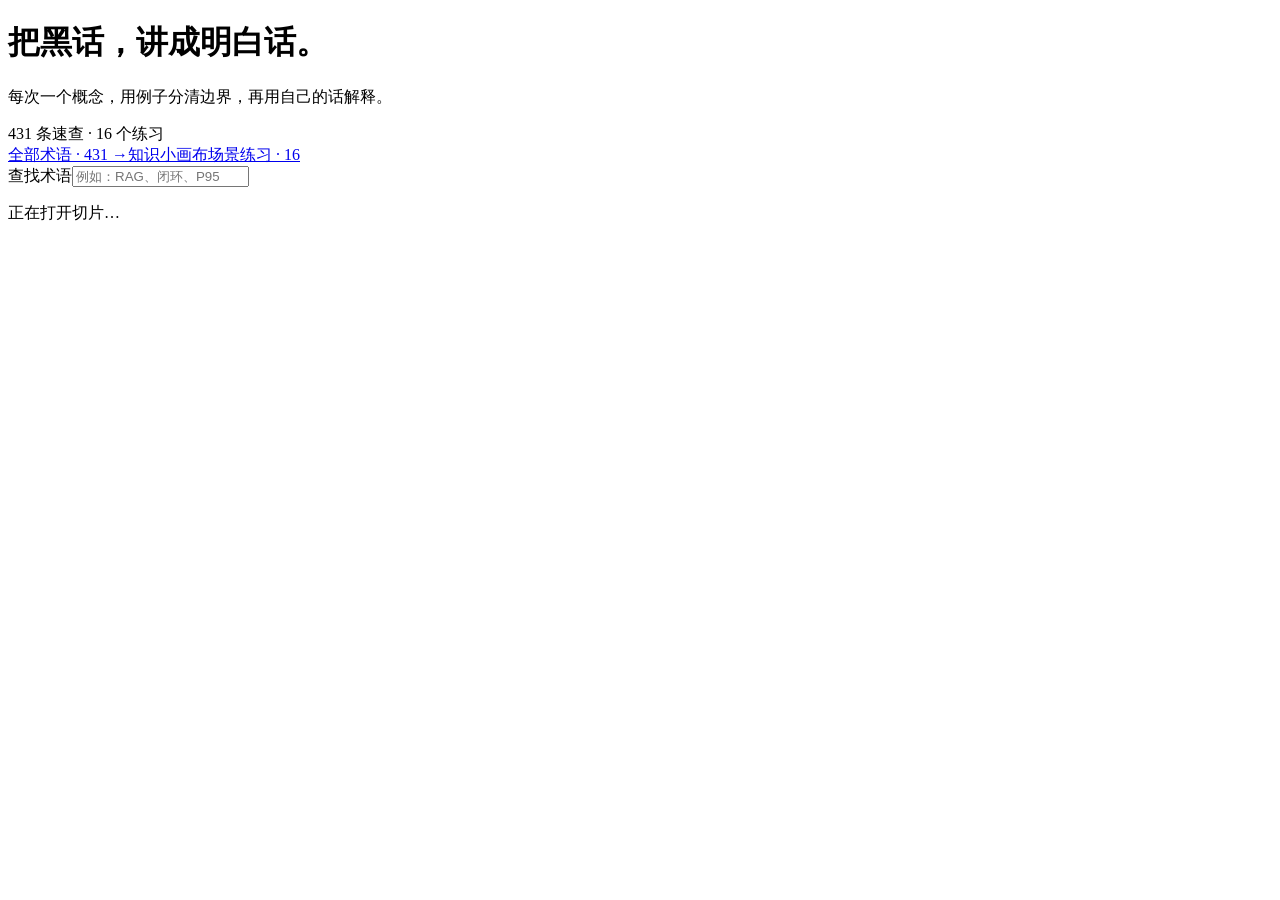
==== public/jargon/index.html @ 76dcbaa2 "Add 431 glossary records, topic canvases and 16 exercises" ====
<!doctype html>
<html lang="zh-CN"><head><meta charset="utf-8"><meta name="viewport" content="width=device-width,initial-scale=1"><meta name="theme-color" content="#254e40"><title>黑话学习工具 · 黑话切片</title><meta name="description" content="把 AI 与产品黑话讲成明白话：16 个复习切片，例子、反例和自测。"><link rel="stylesheet" href="/base.css"><link rel="stylesheet" href="/jargon/style.css"><link rel="stylesheet" href="/jargon/layout-compact.css"><link rel="stylesheet" href="/jargon/glossary.css"><link rel="stylesheet" href="/jargon/canvas.css"><script type="module" src="/jargon/app.js"></script></head>
<body>
<main class="jargon-shell"><header class="project-heading"><div><h1>把黑话，讲成明白话。</h1><p>每次一个概念，用例子分清边界，再用自己的话解释。</p></div><span class="pill">431 条速查 · 16 个练习</span></header>
<nav class="glossary-modes" aria-label="黑话学习方式"><a href="/jargon/glossary.html">全部术语 · 431 →</a><a href="/jargon/canvas.html">知识小画布</a><a href="/jargon/" aria-current="page">场景练习 · 16</a></nav>
<div class="jargon-tools"><div class="jargon-search"><label for="search">查找术语</label><input id="search" type="search" placeholder="例如：RAG、闭环、P95"></div><nav id="filters" class="jargon-filters" aria-label="按主题筛选"></nav></div>
<p id="load-status" role="status">正在打开切片…</p><button id="reload-data" class="secondary" hidden>重新加载切片</button><p id="judge-mode" class="quiet" hidden>独立本地版 · 草稿、自评与判答记录保存在当前浏览器。</p>
<div class="jargon-layout"><aside class="jargon-list" aria-label="黑话切片列表"><p id="count" class="quiet"></p><div id="list"></div></aside><article id="card" class="card jargon-card" hidden>
<div class="meta"><span id="group" class="pill"></span><span id="position"></span></div><h2 id="term"></h2><section class="jargon-definition"><h3>通俗解释</h3><p id="plain"></p></section><section class="jargon-example"><h3>一个例子</h3><p id="example"></p></section><section class="jargon-counter"><h3>一个反例 · 边界在哪里</h3><p id="counter"></p></section>
<section class="jargon-question"><h3>试着讲清楚</h3><p id="question"></p><form id="practice"><label class="answerlabel" for="answer">我的解释<span id="draft-status">保存在当前浏览器</span></label><textarea id="answer" maxlength="3000" placeholder="先写自己的理解，再交给 AI 指出理解到位和需要补充的地方……"></textarea><div class="jargon-actions"><button id="submit" class="primary" type="submit" disabled>提交给 AI 判答 ↗</button><button id="reference-toggle" class="secondary" type="button" aria-expanded="false" aria-controls="reference">展开参考要点</button></div></form><p class="quiet">配置 AI 后，可依据公开练习题和参考要点获得辅助判答。反馈可能出错，掌握状态由你决定。</p><p id="job-status" role="status" class="quiet"></p><div id="ai-error" role="alert" class="error" hidden></div><button id="retry-job" type="button" class="secondary" hidden>保留原答，重试判答</button><button id="rewrite" type="button" class="secondary" hidden>保留原答，再写一版</button><section id="feedback" class="feedback" aria-live="polite" hidden></section><div id="reference" class="helpbox" hidden><strong>参考要点</strong><p id="reference-text"></p></div></section>
<aside class="jargon-site-promo" aria-labelledby="jargon-site-promo-title"><div><span class="jargon-site-promo-label">探索青椒工具箱</span><h3 id="jargon-site-promo-title">不止黑话学习，还有更多实用工具。</h3><p>把 AI 用在学习与日常工作里，找到适合自己的工具。</p></div><a href="https://walaoxia-ai-toolbox.vercel.app/" class="jargon-site-promo-link" target="_blank" rel="noopener noreferrer">探索青椒工具箱 →</a></aside>
<div class="jargon-selfcheck"><span>对照要点后，我能讲清吗？</span><button id="review" class="secondary" aria-pressed="false">还需复习</button><button id="clear" class="secondary" aria-pressed="false">能用例子解释</button></div><p class="quiet">草稿与自评标记保存在当前浏览器；AI 反馈不自动改变掌握状态。</p><div class="project-navigation"><button id="prev" class="secondary">← 上一个</button><span>理解一个，再往前一步</span><button id="next" class="secondary">下一个 →</button></div>
<section class="history"><div class="historyhead"><h3 id="history-title">这道题的练习记录</h3><button id="refresh-history" type="button" class="secondary">刷新记录</button></div><div id="history-list"></div></section></article><section id="empty" class="card jargon-empty" hidden><h2>没有找到这个术语</h2><p>试试其他关键词，或切换到“全部”。</p><button id="show-all" class="secondary">显示全部切片</button></section></div>
</main></body></html>
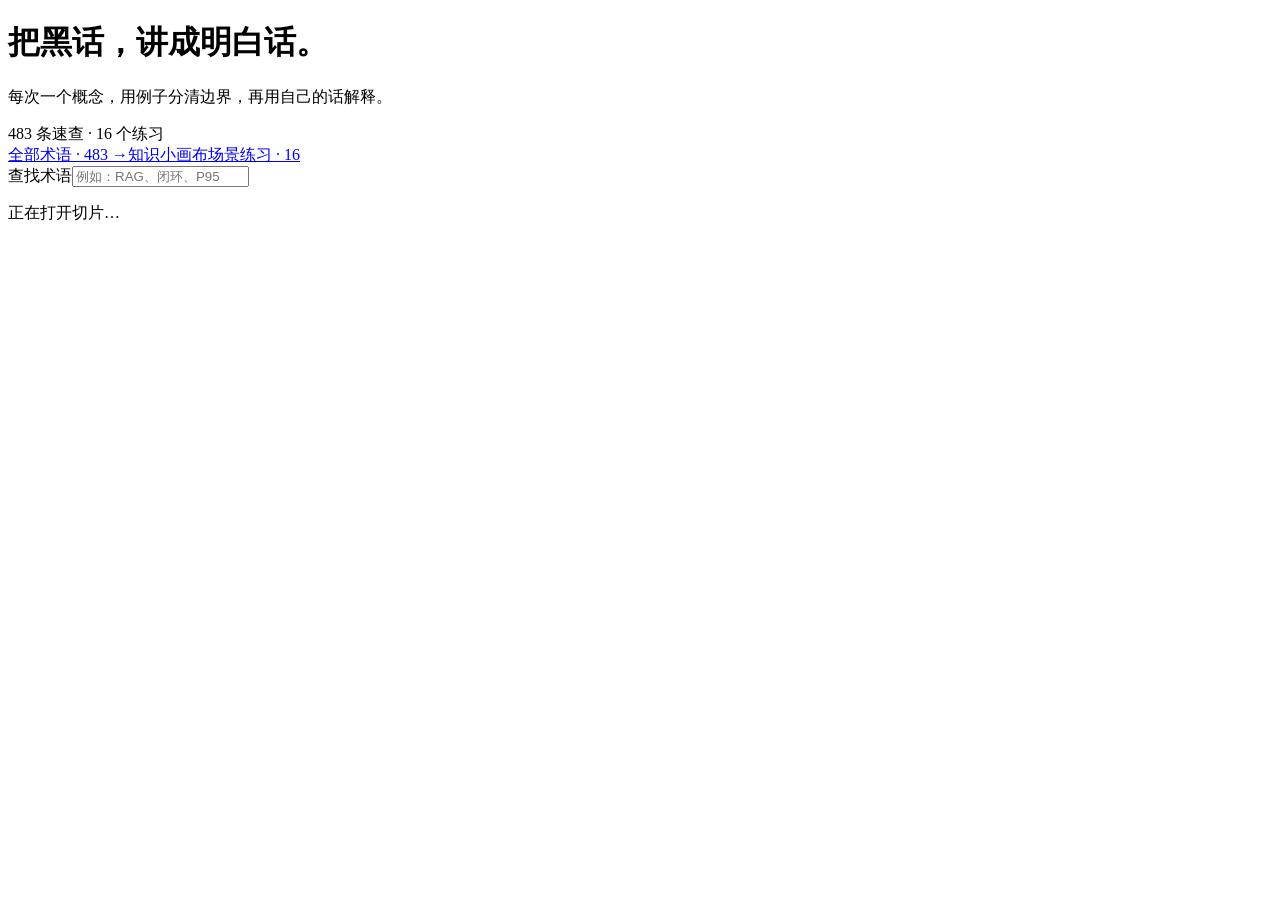
==== commit 92fbc992: "content: curate glossary and topics through 2026-10-30" ====
--- a/public/jargon/index.html
+++ b/public/jargon/index.html
@@ -1,14 +1,14 @@
 <!doctype html>
 <html lang="zh-CN"><head><meta charset="utf-8"><meta name="viewport" content="width=device-width,initial-scale=1"><meta name="theme-color" content="#254e40"><title>黑话学习工具 · 黑话切片</title><meta name="description" content="把 AI 与产品黑话讲成明白话：16 个复习切片，例子、反例和自测。"><link rel="stylesheet" href="/base.css"><link rel="stylesheet" href="/jargon/style.css"><link rel="stylesheet" href="/jargon/layout-compact.css"><link rel="stylesheet" href="/jargon/glossary.css"><link rel="stylesheet" href="/jargon/canvas.css"><script type="module" src="/jargon/app.js"></script></head>
 <body>
-<main class="jargon-shell"><header class="project-heading"><div><h1>把黑话，讲成明白话。</h1><p>每次一个概念，用例子分清边界，再用自己的话解释。</p></div><span class="pill">431 条速查 · 16 个练习</span></header>
-<nav class="glossary-modes" aria-label="黑话学习方式"><a href="/jargon/glossary.html">全部术语 · 431 →</a><a href="/jargon/canvas.html">知识小画布</a><a href="/jargon/" aria-current="page">场景练习 · 16</a></nav>
+<main class="jargon-shell"><header class="project-heading"><div><h1>把黑话，讲成明白话。</h1><p>每次一个概念，用例子分清边界，再用自己的话解释。</p></div><span class="pill">483 条速查 · 16 个练习</span></header>
+<nav class="glossary-modes" aria-label="黑话学习方式"><a href="/jargon/glossary.html">全部术语 · 483 →</a><a href="/jargon/canvas.html">知识小画布</a><a href="/jargon/" aria-current="page">场景练习 · 16</a></nav>
 <div class="jargon-tools"><div class="jargon-search"><label for="search">查找术语</label><input id="search" type="search" placeholder="例如：RAG、闭环、P95"></div><nav id="filters" class="jargon-filters" aria-label="按主题筛选"></nav></div>
 <p id="load-status" role="status">正在打开切片…</p><button id="reload-data" class="secondary" hidden>重新加载切片</button><p id="judge-mode" class="quiet" hidden>独立本地版 · 草稿、自评与判答记录保存在当前浏览器。</p>
 <div class="jargon-layout"><aside class="jargon-list" aria-label="黑话切片列表"><p id="count" class="quiet"></p><div id="list"></div></aside><article id="card" class="card jargon-card" hidden>
 <div class="meta"><span id="group" class="pill"></span><span id="position"></span></div><h2 id="term"></h2><section class="jargon-definition"><h3>通俗解释</h3><p id="plain"></p></section><section class="jargon-example"><h3>一个例子</h3><p id="example"></p></section><section class="jargon-counter"><h3>一个反例 · 边界在哪里</h3><p id="counter"></p></section>
 <section class="jargon-question"><h3>试着讲清楚</h3><p id="question"></p><form id="practice"><label class="answerlabel" for="answer">我的解释<span id="draft-status">保存在当前浏览器</span></label><textarea id="answer" maxlength="3000" placeholder="先写自己的理解，再交给 AI 指出理解到位和需要补充的地方……"></textarea><div class="jargon-actions"><button id="submit" class="primary" type="submit" disabled>提交给 AI 判答 ↗</button><button id="reference-toggle" class="secondary" type="button" aria-expanded="false" aria-controls="reference">展开参考要点</button></div></form><p class="quiet">配置 AI 后，可依据公开练习题和参考要点获得辅助判答。反馈可能出错，掌握状态由你决定。</p><p id="job-status" role="status" class="quiet"></p><div id="ai-error" role="alert" class="error" hidden></div><button id="retry-job" type="button" class="secondary" hidden>保留原答，重试判答</button><button id="rewrite" type="button" class="secondary" hidden>保留原答，再写一版</button><section id="feedback" class="feedback" aria-live="polite" hidden></section><div id="reference" class="helpbox" hidden><strong>参考要点</strong><p id="reference-text"></p></div></section>
-<aside class="jargon-site-promo" aria-labelledby="jargon-site-promo-title"><div><span class="jargon-site-promo-label">探索青椒工具箱</span><h3 id="jargon-site-promo-title">不止黑话学习，还有更多实用工具。</h3><p>把 AI 用在学习与日常工作里，找到适合自己的工具。</p></div><a href="https://walaoxia-ai-toolbox.vercel.app/" class="jargon-site-promo-link" target="_blank" rel="noopener noreferrer">探索青椒工具箱 →</a></aside>
+<aside class="jargon-site-promo" aria-labelledby="jargon-site-promo-title"><div><span class="jargon-site-promo-label">探索青椒工具箱</span><h3 id="jargon-site-promo-title">不止黑话学习，还有更多实用工具。</h3><p>把 AI 用在学习与日常工作里，找到适合自己的工具。</p></div><a href="https://qingjiao-toolbox-v2.vercel.app/" class="jargon-site-promo-link" target="_blank" rel="noopener noreferrer">探索青椒工具箱 →</a></aside>
 <div class="jargon-selfcheck"><span>对照要点后，我能讲清吗？</span><button id="review" class="secondary" aria-pressed="false">还需复习</button><button id="clear" class="secondary" aria-pressed="false">能用例子解释</button></div><p class="quiet">草稿与自评标记保存在当前浏览器；AI 反馈不自动改变掌握状态。</p><div class="project-navigation"><button id="prev" class="secondary">← 上一个</button><span>理解一个，再往前一步</span><button id="next" class="secondary">下一个 →</button></div>
 <section class="history"><div class="historyhead"><h3 id="history-title">这道题的练习记录</h3><button id="refresh-history" type="button" class="secondary">刷新记录</button></div><div id="history-list"></div></section></article><section id="empty" class="card jargon-empty" hidden><h2>没有找到这个术语</h2><p>试试其他关键词，或切换到“全部”。</p><button id="show-all" class="secondary">显示全部切片</button></section></div>
 </main></body></html>
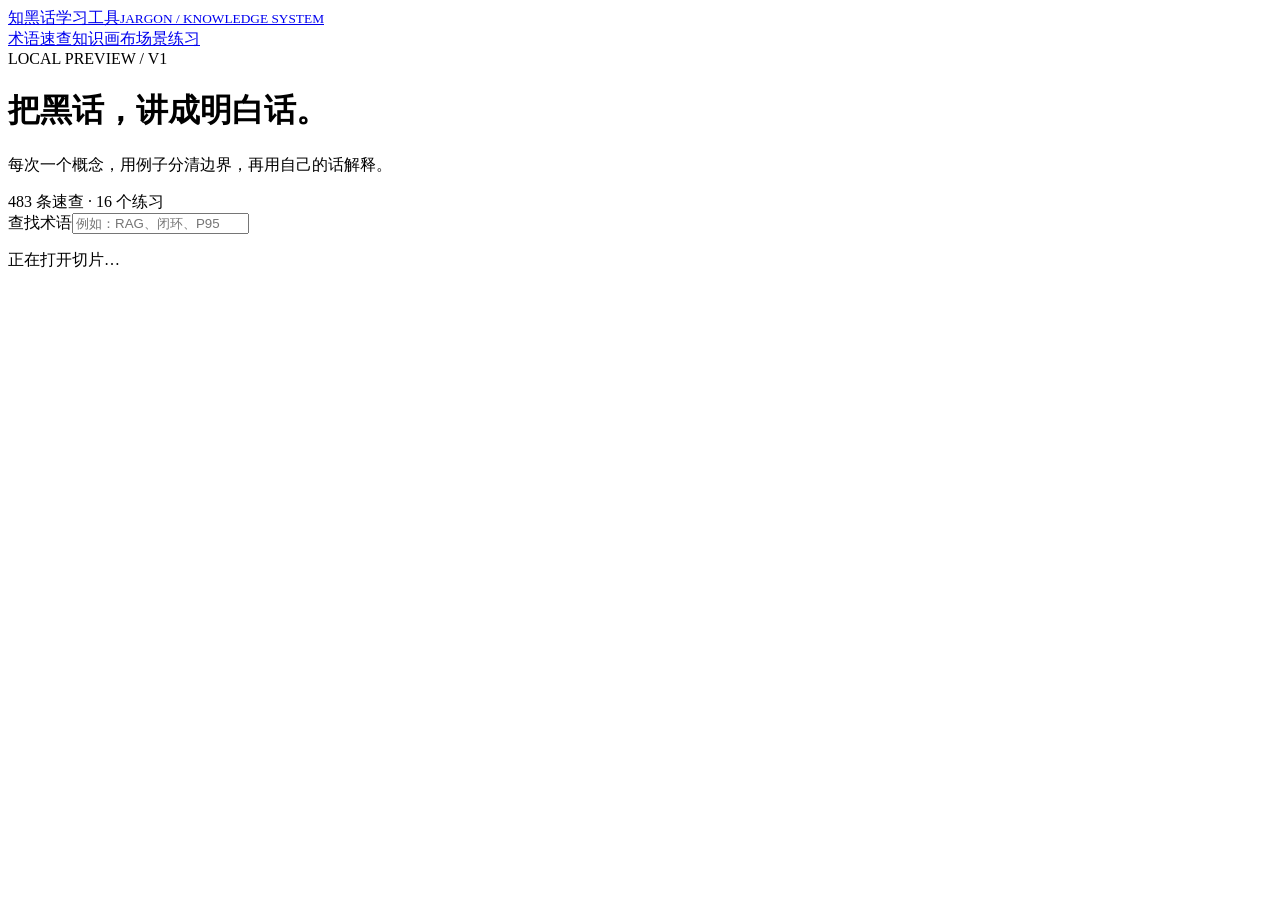
==== commit 97633f6a: "Merge reviewed glossary content and previewed UI for Pages release" ====
--- a/public/jargon/index.html
+++ b/public/jargon/index.html
@@ -1,8 +1,8 @@
 <!doctype html>
-<html lang="zh-CN"><head><meta charset="utf-8"><meta name="viewport" content="width=device-width,initial-scale=1"><meta name="theme-color" content="#254e40"><title>黑话学习工具 · 黑话切片</title><meta name="description" content="把 AI 与产品黑话讲成明白话：16 个复习切片，例子、反例和自测。"><link rel="stylesheet" href="/base.css"><link rel="stylesheet" href="/jargon/style.css"><link rel="stylesheet" href="/jargon/layout-compact.css"><link rel="stylesheet" href="/jargon/glossary.css"><link rel="stylesheet" href="/jargon/canvas.css"><script type="module" src="/jargon/app.js"></script></head>
-<body>
+<html lang="zh-CN"><head><meta charset="utf-8"><meta name="viewport" content="width=device-width,initial-scale=1"><meta name="theme-color" content="#0d1215"><title>黑话学习工具 · 黑话切片</title><meta name="description" content="把 AI 与产品黑话讲成明白话：16 个复习切片，例子、反例和自测。"><link rel="stylesheet" href="/base.css"><link rel="stylesheet" href="/jargon/style.css"><link rel="stylesheet" href="/jargon/layout-compact.css"><link rel="stylesheet" href="/jargon/glossary.css"><link rel="stylesheet" href="/jargon/canvas.css"><script type="module" src="/jargon/app.js"></script><link rel="stylesheet" href="/jargon/cyber-theme.css"><link rel="stylesheet" href="/jargon/cyber-scrollbars.css"></head>
+<body><header class="cyber-topbar"><a class="cyber-brand" href="../"><span class="cyber-logo" aria-hidden="true">知</span><span>黑话学习工具<small>JARGON / KNOWLEDGE SYSTEM</small></span></a><nav class="glossary-modes" aria-label="黑话学习方式"><a href="/jargon/glossary.html">术语速查</a><a href="/jargon/canvas.html">知识画布</a><a href="/jargon/" aria-current="page">场景练习</a></nav><span class="cyber-preview-label">LOCAL PREVIEW / V1</span></header>
 <main class="jargon-shell"><header class="project-heading"><div><h1>把黑话，讲成明白话。</h1><p>每次一个概念，用例子分清边界，再用自己的话解释。</p></div><span class="pill">483 条速查 · 16 个练习</span></header>
-<nav class="glossary-modes" aria-label="黑话学习方式"><a href="/jargon/glossary.html">全部术语 · 483 →</a><a href="/jargon/canvas.html">知识小画布</a><a href="/jargon/" aria-current="page">场景练习 · 16</a></nav>
+
 <div class="jargon-tools"><div class="jargon-search"><label for="search">查找术语</label><input id="search" type="search" placeholder="例如：RAG、闭环、P95"></div><nav id="filters" class="jargon-filters" aria-label="按主题筛选"></nav></div>
 <p id="load-status" role="status">正在打开切片…</p><button id="reload-data" class="secondary" hidden>重新加载切片</button><p id="judge-mode" class="quiet" hidden>独立本地版 · 草稿、自评与判答记录保存在当前浏览器。</p>
 <div class="jargon-layout"><aside class="jargon-list" aria-label="黑话切片列表"><p id="count" class="quiet"></p><div id="list"></div></aside><article id="card" class="card jargon-card" hidden>
